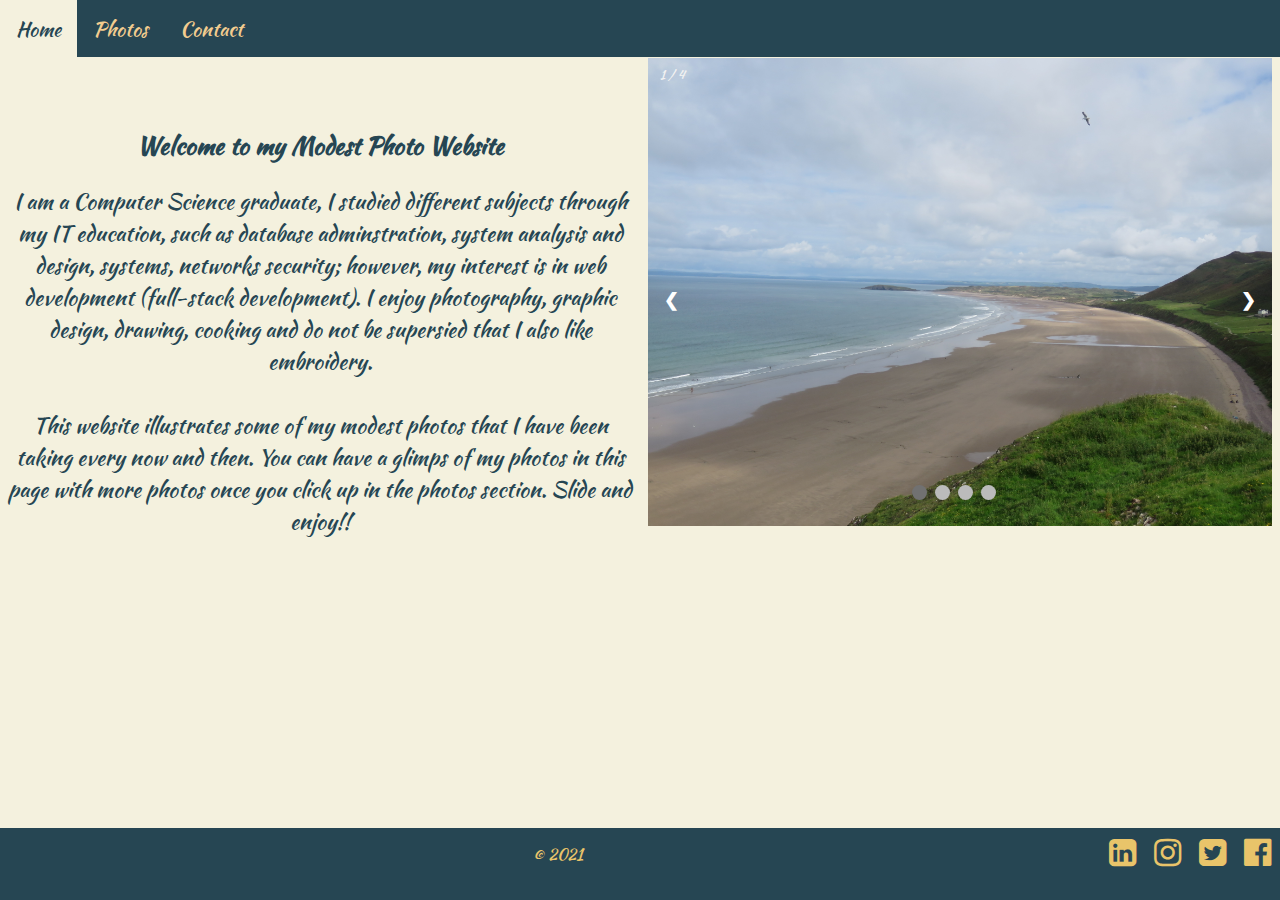
==== index.html @ 35c9bc19 "first commit" ====
<!DOCTYPE html>
<html lang="en">
<head>
  <title>Welcome</title>
  <meta name="viewport" content="width=device-width, initial-scale=1">
  <link rel="stylesheet" href="css/style.css">
  <link rel="stylesheet" href="https://cdnjs.cloudflare.com/ajax/libs/font-awesome/4.7.0/css/font-awesome.min.css">
</head>
<body class="body-container">
  <div class="navtop" id="navbar">
    <a href="index.html" class="active">Home</a>
    <a href="work.html">Photos</a>
    <a href="contact.html">Contact</a>
    <a href="javascript:void(0);" class="icon" onclick="myFunction()">
      <i class="fa fa-bars"></i></a>
  </div>
  <div class="row">
    <article class="column">
      <h2 class="title">Welcome to my Modest Photo Website</h2>
      <p class="text">I am a Computer Science graduate, I studied different subjects through my  IT education, such as database adminstration, system analysis and design, systems, networks security; however, my interest is in web development (full-stack development). I enjoy photography, graphic design, drawing, cooking and do not be supersied that I also like embroidery.
        <br>
        <br>
        This website illustrates some of my modest photos that I have been taking every now and then. You can have a glimps of my photos in this page with more photos once you click up in the photos section. Slide and enjoy!!</p>
  </article>
  <div class="column">
    <div class="slideshow-container">
      <div class="mySlides fade">
        <div class="numbertext">1 / 4</div>
        <img class="images" src="./images/beach.JPG" alt="beach">
      </div>
      <div class="mySlides fade">
        <div class="numbertext">2 / 4</div>
        <img class="images" src="./images/moon.JPG" alt="moon">
      </div>
      <div class="mySlides fade">
        <div class="numbertext">3 / 4</div>
        <img class="images" src="./images/island.JPG" alt="island">
      </div>
      <div class="mySlides fade">
        <div class="numbertext">4 / 4</div>
        <img class="images" src="./images/sunflower.JPG" alt="sunflower">
      </div>
      <a class="prev" onclick="plusSlides(-1)">&#10094;</a>
      <a class="next" onclick="plusSlides(1)">&#10095;</a>
      <div class="dots">
        <span class="dot" onclick="currentSlide(1)"></span> 
        <span class="dot" onclick="currentSlide(2)"></span> 
        <span class="dot" onclick="currentSlide(3)"></span>
        <span class="dot" onclick="currentSlide(4)"></span>
      </div>
    </div>
  </div>
</div>
<footer class="footer-section">
  <a class="links" href="#facebook"><i class="fa fa-facebook-official fa-2x" aria-hidden="true"></i></a>
  <a class="links" href="#twitter"><i class="fa fa-twitter-square fa-2x" aria-hidden="true"></i></a>
  <a class="links" href="#instagram"><i class="fa fa-instagram fa-2x" aria-hidden="true"></i></a>
  <a class="links" href="#linkedin"><i class="fa fa-linkedin-square fa-2x" aria-hidden="true"></i></a>
  <span class="footer-item">&copy; 2021</span>
</footer>
<script src="js/photoslide.js"></script>
</body>
</html>
---- css/style.css ----
/* Adding external font (https://www.fontsquirrel.com/) */
 @font-face {
  font-family: newFont;
  src: url(../font/kaushan-script.otf); 
}

* {
 box-sizing: border-box
}

.body-container { 
  font-family: newFont;
  margin:0;
  overflow-x: hidden;
  color: #264653;
  background-color: #f4f1de;

}

 /* Style the navbar */
.navtop {
  overflow: hidden;
  background-color: #264653;
  position: fixed;
  top: 0;
  width: 100%;
  z-index: 1;
}

/* Navbar links */
.navtop a {
  float: left;
  display: block;
  color: #f2cc8f;
  text-align: center;
  padding: 14px 16px;
  text-decoration: none;
  font-size: 20px;  
}

.navtop a:hover{
  background-color: #f2cc8f;
  color: #264653;
}

.navtop a.active{
  background-color: #f4f1de;
  color: #264653;
}

.navtop .icon {
  display: none;
}



/* Create two equal columns that floats next to each other */
.column {
  float: left;
  width: 50%;
  padding: 8px;
  height: 600px;
  background: #f4f1de;
}

.title{
  text-align: center;
  padding-top: 50px;
}
.text{
  text-align: center;
  font-size: 22px;
}

.row {
  margin-top: 50px;
}
/* Clear floats after the columns */
.row:after {
  content: "";
  display: table;
  clear: both;
}

/* Slideshow container */
.slideshow-container {
  position: relative;
  max-width:100%;
  max-height:100%;
}

/* Styling the carousel*/
.mySlides {
  display: none
}

.images {
  vertical-align: middle;
  width: 100%;
}

/* Previous & next buttons */
.prev, .next {
  cursor: pointer;
  position: absolute;
  top: 50%;
  width: auto;
  padding: 16px;
  margin-top: -22px;
  color: white;
  font-weight: bold;
  font-size: 18px;
  transition: 0.6s ease;
  border-radius: 0 3px 3px 0;
  user-select: none;
}

/* Position the "next button" to the right */
.next {
  right: 0;
  border-radius: 3px 0 0 3px;
}

/* On hover, add a black background color with a little bit see-through */
.prev:hover, .next:hover {
  background-color: rgba(0,0,0,0.8);
}

/* Number text (1/3 etc) */
.numbertext {
  color: #f2f2f2;
  font-size: 12px;
  padding: 8px 12px;
  position: absolute;
  top: 0;
}

.dots {
  width: 100%;
  position: absolute;
  bottom: 20px;
  left: 50%;
  margin-left: -50px;

}
/* styling the dots on top of the images */
.dot {
  cursor: pointer;
  height: 15px;
  width: 15px;
  margin: 0 2px;
  background-color: #bbb;
  border-radius: 50%;
  display: inline-block;
  transition: background-color 0.6s ease;
}

.active, .dot:hover {
  background-color: #717171;
}

/* Fading animation with browsers prefixes */
.fade {
  -webkit-animation-name: fade;
  -webkit-animation-duration: 1.5s;
  animation-name: fade;
  animation-duration: 1.5s;
}

@-webkit-keyframes fade {
  from {opacity: .4} 
  to {opacity: 1}
}

@keyframes fade {
  from {opacity: .4} 
  to {opacity: 1}
}

.footer-section{
  position: fixed;
  left: 0;
  bottom: 0;
  width: 100%;
  height: 8%;
  background-color: #264653;
  color: #E9C46A;
  text-align: center;
}

.links{
  color: #E9C46A;
  float: right;
  padding: 4px;
  margin: 5px;
  display: block;
}

.footer-item {
  display: block;
  padding: 0.9375rem;
}

/* work.html*/
.row1 {
  display: -ms-flexbox; /* IE10 */
  display: flex;
  -ms-flex-wrap: wrap; /* IE10 */
  flex-wrap: wrap;
  padding: 0 4px;
  margin-bottom: 40px;
  margin-top: 50px;
  background-color: #f4f1de;
}

/* Create four equal columns that sits next to each other */
.column1 {
  -ms-flex: 25%; /* IE10 */
  flex: 25%;
  max-width: 25%;
  padding: 0 4px;
}

.column1 img {
  margin-top: 8px;
  vertical-align: middle;
  width: 100%;
}

.photos {
  margin: 3%;
  position: relative;
}
  
.first-txt {
  position: absolute;
  top: 0;
  left: 5px;
  font-family: newFont;
  color: #f2f2f2;
}

/* Contact Form Page */
input[type=text], select, textarea {
  width: 100%;
  padding: 12px;
  border: 1px solid #ccc;
  border-radius: 4px;
  box-sizing: border-box;
  margin-top: 6px;
  margin-bottom: 16px;
  resize: vertical;
}

input[type=submit] {
  background-color: #264653;
  color: #f2cc8f;
  padding: 12px 20px;
  border: none;
  border-radius: 4px;
  cursor: pointer;
  font-size: 18px;
  font-family: newFont;
}

input[type=submit]:hover {
  background-color: #f2cc8f;
  color: #264653;
}

.buttonHolder{
  text-align: center; 
}

.form-title{
text-align: center;
}

.container {
  border-radius: 5px;
  padding: 5px 150px 150px 150px;
  font-size: 20px;
  margin-top: 50px;
}

/* Responsive layout - makes a two column-layout instead of four columns */
@media screen and (max-width: 800px) {
  .column1 {
    -ms-flex: 50%;
    flex: 50%;
    max-width: 50%;
  }
}

/* Responsive layout - makes the two columns stack on top of each other instead of next to each other */
@media screen and (max-width: 600px) {
  .column1 {
    -ms-flex: 100%;
    flex: 100%;
    max-width: 100%;
  }
}

/*end of work html page*/

/* Responsive layout */
@media screen and (max-width: 600px) {
  .navtop a:not(:first-child) {display: none;}
  .navtop a.icon {
    float: right;
    display: block;
  }
  .column {
    width: 100%;}
}

 .navtop.responsive {
  position: relative;
}
  .navtop.responsive .icon{
    position: absolute;
    right: 0;
    top: 0;
  }
   .navtop.responsive a {
    float: none;
    display: block;
    text-align: left;
  }
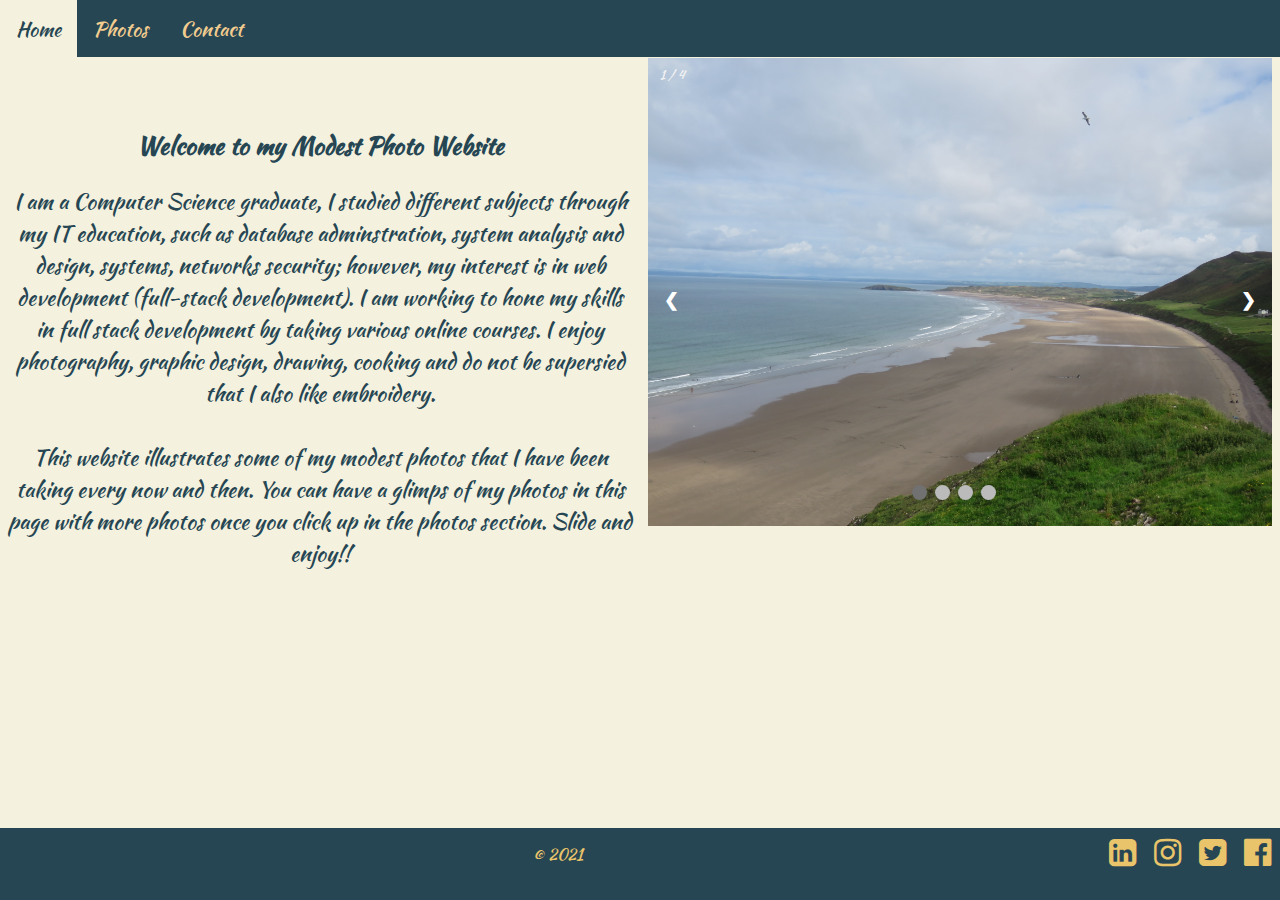
==== commit f124ff94: "<Added text in the paragraph>" ====
--- a/index.html
+++ b/index.html
@@ -17,7 +17,7 @@
   <div class="row">
     <article class="column">
       <h2 class="title">Welcome to my Modest Photo Website</h2>
-      <p class="text">I am a Computer Science graduate, I studied different subjects through my  IT education, such as database adminstration, system analysis and design, systems, networks security; however, my interest is in web development (full-stack development). I enjoy photography, graphic design, drawing, cooking and do not be supersied that I also like embroidery.
+      <p class="text">I am a Computer Science graduate, I studied different subjects through my  IT education, such as database adminstration, system analysis and design, systems, networks security; however, my interest is in web development (full-stack development). I am working to hone my skills in full stack development by taking various online courses. I enjoy photography, graphic design, drawing, cooking and do not be supersied that I also like embroidery.
         <br>
         <br>
         This website illustrates some of my modest photos that I have been taking every now and then. You can have a glimps of my photos in this page with more photos once you click up in the photos section. Slide and enjoy!!</p>
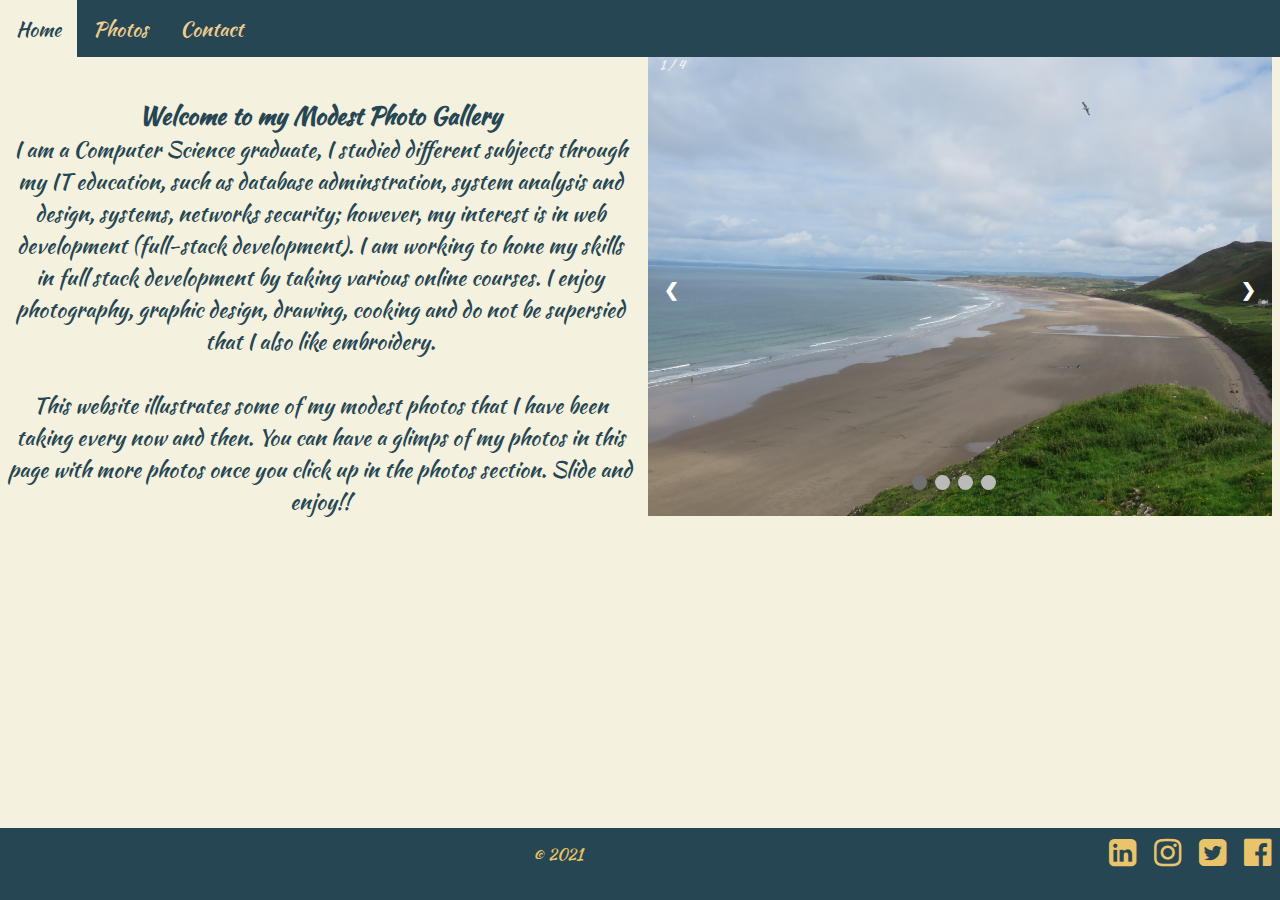
==== commit 0fe95b1d: "Edit Paragraph" ====
--- a/index.html
+++ b/index.html
@@ -16,7 +16,7 @@
   </div>
   <div class="row">
     <article class="column">
-      <h2 class="title">Welcome to my Modest Photo Website</h2>
+      <h2 class="title">Welcome to my Modest Photo Gallery</h2>
       <p class="text">I am a Computer Science graduate, I studied different subjects through my  IT education, such as database adminstration, system analysis and design, systems, networks security; however, my interest is in web development (full-stack development). I am working to hone my skills in full stack development by taking various online courses. I enjoy photography, graphic design, drawing, cooking and do not be supersied that I also like embroidery.
         <br>
         <br>
--- a/css/style.css
+++ b/css/style.css
@@ -1,24 +1,25 @@
 
 /* Adding external font (https://www.fontsquirrel.com/) */
- @font-face {
+@font-face {
   font-family: newFont;
   src: url(../font/kaushan-script.otf); 
 }
 
 * {
- box-sizing: border-box
-}
-
-.body-container { 
+ margin:0; padding:0; box-sizing:border-box;
+}
+
+html, body { 
   font-family: newFont;
-  margin:0;
-  overflow-x: hidden;
+  margin:0px;
   color: #264653;
   background-color: #f4f1de;
-
-}
-
- /* Style the navbar */
+  max-width: 100%;
+  overflow-x: hidden;
+
+}
+
+/* Style the navbar */
 .navtop {
   overflow: hidden;
   background-color: #264653;
@@ -27,7 +28,6 @@
   width: 100%;
   z-index: 1;
 }
-
 /* Navbar links */
 .navtop a {
   float: left;
@@ -53,14 +53,12 @@
   display: none;
 }
 
-
-
 /* Create two equal columns that floats next to each other */
 .column {
   float: left;
   width: 50%;
   padding: 8px;
-  height: 600px;
+  height: 100%;
   background: #f4f1de;
 }
 
@@ -74,13 +72,8 @@
 }
 
 .row {
-  margin-top: 50px;
-}
-/* Clear floats after the columns */
-.row:after {
-  content: "";
-  display: table;
-  clear: both;
+  margin-top: 40px;
+  margin-bottom: 45px;
 }
 
 /* Slideshow container */
@@ -283,26 +276,11 @@
   font-size: 20px;
   margin-top: 50px;
 }
+/*end of work html page*/
 
 /* Responsive layout - makes a two column-layout instead of four columns */
-@media screen and (max-width: 800px) {
-  .column1 {
-    -ms-flex: 50%;
-    flex: 50%;
-    max-width: 50%;
-  }
-}
 
 /* Responsive layout - makes the two columns stack on top of each other instead of next to each other */
-@media screen and (max-width: 600px) {
-  .column1 {
-    -ms-flex: 100%;
-    flex: 100%;
-    max-width: 100%;
-  }
-}
-
-/*end of work html page*/
 
 /* Responsive layout */
 @media screen and (max-width: 600px) {
@@ -311,19 +289,60 @@
     float: right;
     display: block;
   }
-  .column {
-    width: 100%;}
-}
-
- .navtop.responsive {
+
+  .title{
+    padding-top: 30px;
+  }
+
+  .text{
+    font-size: 20px;
+  }
+  .row{
+    -ms-flex: 100%;
+    flex: 100%;
+    width: 100%;
+    padding: 10px 10px 100px 10px;
+  }
+  .column{
+    width: 100%;
+    padding-bottom: 30px;
+  }
+
+  .column1{
+    -ms-flex: 100%;
+    flex: 100%;
+    max-width: 100%;
+  }
+
+  .container{
+    -ms-flex: 100%;
+    flex: 100%;
+    width: 100%;
+    padding: 10px 10px 100px 10px;
+  }
+
+  .links{
+    padding: 2px;
+    margin: 3px;
+    display: block;
+  }
+  .footer-item {
+    display: block;
+    padding: 12px 14px 12px 10px;
+  }
+}
+
+.navtop.responsive{
   position: relative;
 }
-  .navtop.responsive .icon{
+
+.navtop.responsive .icon{
     position: absolute;
     right: 0;
     top: 0;
   }
-   .navtop.responsive a {
+
+.navtop.responsive a {
     float: none;
     display: block;
     text-align: left;
@@ -332,3 +351,4 @@
 
 
 
+
